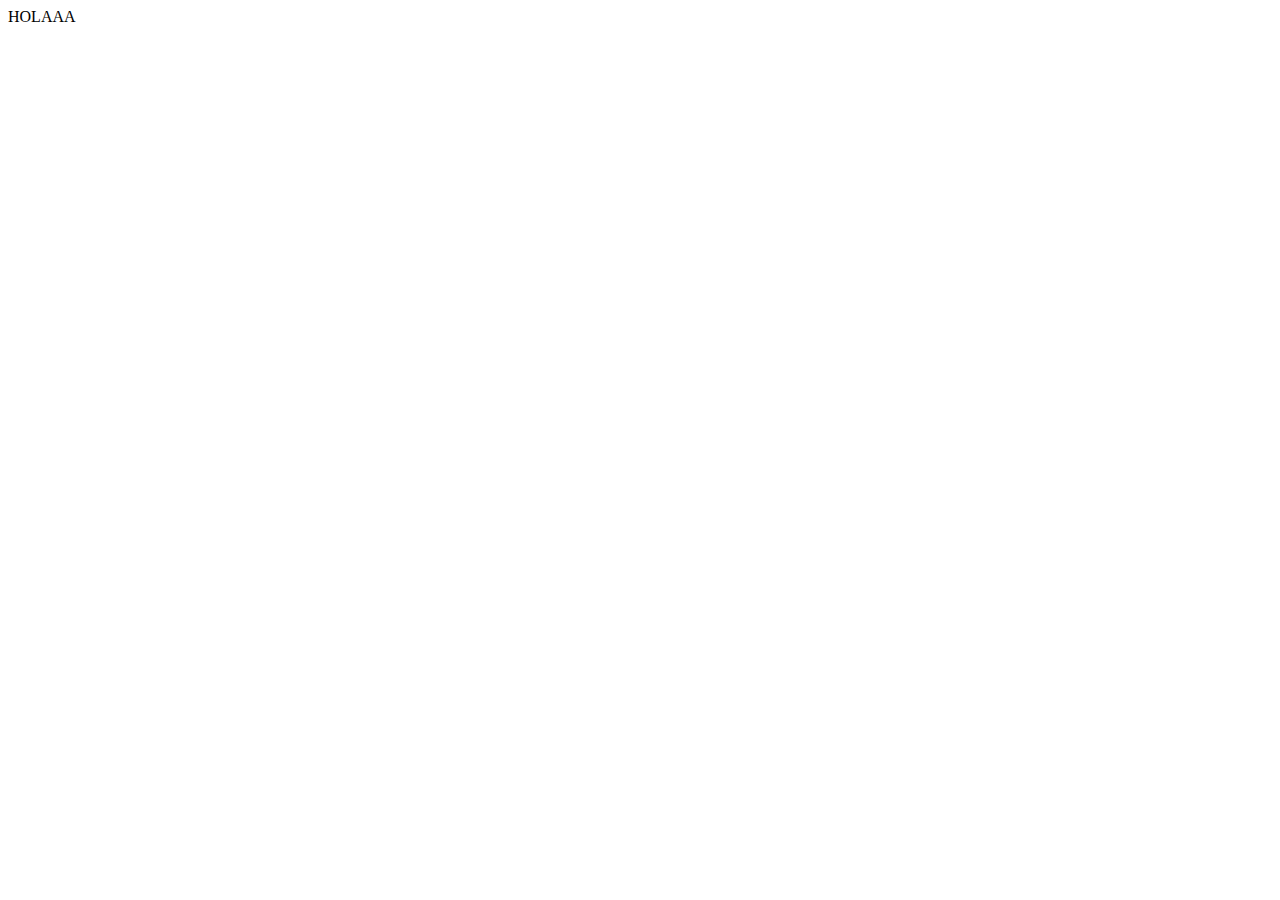
==== comprar_tickets/comprarTickets.html @ f73ec7bf "Creacion de htm y js comprar_tickets" ====
<!DOCTYPE html>
<html lang="en">
<head>
    <meta charset="UTF-8">
    <meta http-equiv="X-UA-Compatible" content="IE=edge">
    <meta name="viewport" content="width=device-width, initial-scale=1.0">
    <title>Document</title>
</head>
<body>
    HOLAAA


    <script src="comprarTickets.js"></script>
</body>
</html>
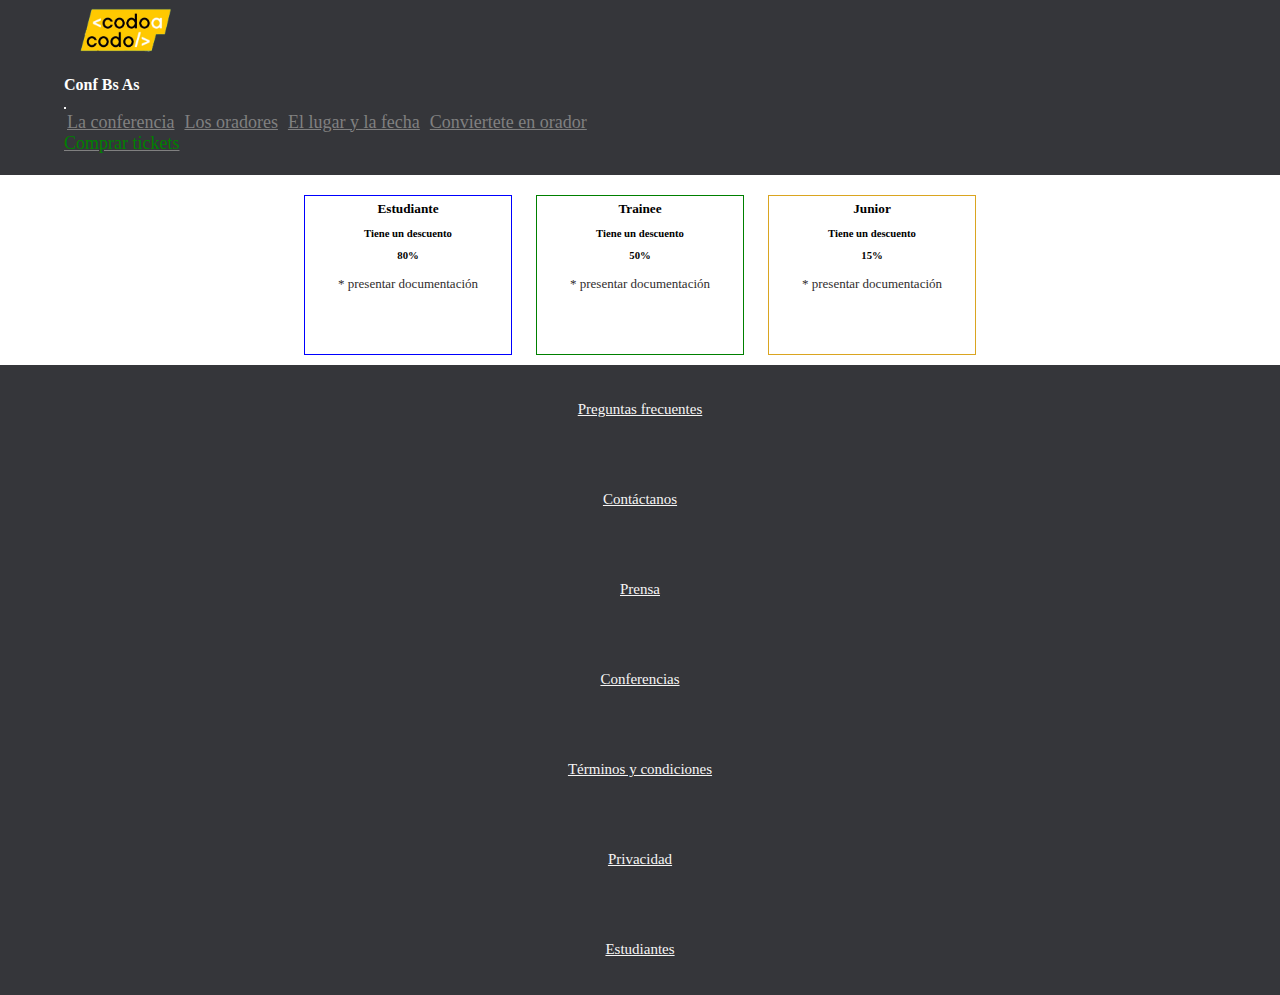
==== commit d5e2e366: "Section - Cards estilos" ====
--- a/comprar_tickets/comprarTickets.html
+++ b/comprar_tickets/comprarTickets.html
@@ -1,15 +1,109 @@
 <!DOCTYPE html>
 <html lang="en">
+
 <head>
     <meta charset="UTF-8">
     <meta http-equiv="X-UA-Compatible" content="IE=edge">
     <meta name="viewport" content="width=device-width, initial-scale=1.0">
-    <title>Document</title>
+    <link href="https://cdn.jsdelivr.net/npm/bootstrap@5.3.0-alpha3/dist/css/bootstrap.min.css" rel="stylesheet"
+        integrity="sha384-KK94CHFLLe+nY2dmCWGMq91rCGa5gtU4mk92HdvYe+M/SXH301p5ILy+dN9+nJOZ" crossorigin="anonymous">
+    <link rel="stylesheet" href="comparTickets.css">
+    <title>Tickets</title>
 </head>
+
 <body>
-    HOLAAA
+    <header>
+        <nav class="navbar navbar-expand-lg">
+            <div class="container-fluid logo">
+                <a class="navbar-brand" href="#"><img class="img-codo"
+                        src="../src/imagenes_integrador_front/codoacodo.png" alt="Logo de TI JB"></a>
+                <h4>Conf Bs As</h4>
+                <button class="navbar-toggler" type="button" data-bs-toggle="collapse" data-bs-target="#navbar-toggler"
+                    aria-controls="navbarNavAltMarkup" aria-expanded="false" aria-label="Toggle navigation">
+                    <span class="navbar-toggler-icon"></span>
+                </button>
+                <div class="collapse navbar-collapse" id="navbar-toggler">
+                    <div class="navbar-nav d-flex justify-content-center aling-items-center">
+                        <a class="nav-link" href="#">La conferencia</a>
+                        <a class="nav-link" href="#">Los oradores</a>
+                        <a class="nav-link" href="#">El lugar y la fecha</a>
+                        <a class="nav-link" href="#">Conviertete en orador</a>
+                        <a class="nav-link" href="#">
+                            <p>Comprar tickets</p>
+                        </a>
+                    </div>
+                </div>
+            </div>
+        </nav>
+    </header>
+
+    <main>
+        <section class="descuentos">
+
+            <div class="card cartaA" style="width: 13rem;">
+                <div class="card-body ">
+                    <h5 class="card-title">Estudiante</h5>
+                    <h6 class="card-subtitle mb-2 text-body-secondary">Tiene un descuento</h6>
+                    <h6 class="card-title">80%</h6>
+                    <p class="card-text">* presentar documentación</p>
+                </div>
+            </div>
+
+            <div class="card cartaB" style="width: 13rem;">
+                <div class="card-body">
+                    <h5 class="card-title">Trainee</h5>
+                    <h6 class="card-subtitle mb-2 text-body-secondary">Tiene un descuento</h6>
+                    <h6 class="card-title">50%</h6>
+                    <p class="card-text">* presentar documentación</p>
+                </div>
+            </div>
+
+            <div class="card cartaC" style="width: 13rem;">
+                <div class="card-body">
+                    <h5 class="card-title">Junior</h5>
+                    <h6 class="card-subtitle mb-2 text-body-secondary">Tiene un descuento</h6>
+                    <h6 class="card-title">15%</h6>
+                    <p class="card-text">* presentar documentación</p>
+                </div>
+
+            </div>
+
+        </section>
+    </main>
 
 
+
+    <footer>
+        <ul class="nav justify-content-center">
+            <li class="nav-item item-footer">
+                <a class="nav-link" href="#">Preguntas frecuentes</a>
+            </li>
+            <li class="nav-item item-footer">
+                <a class="nav-link" href="#">Contáctanos</a>
+            </li>
+            <li class="nav-item item-footer">
+                <a class="nav-link" href="#">Prensa</a>
+            </li>
+            <li class="nav-item item-footer">
+                <a class="nav-link" href="#">Conferencias</a>
+            </li>
+            <li class="nav-item item-footer">
+                <a class="nav-link" href="#">Términos y condiciones</a>
+            </li>
+            <li class="nav-item item-footer">
+                <a class="nav-link" href="#">Privacidad</a>
+            </li>
+            <li class="nav-item item-footer">
+                <a class="nav-link" href="#">Estudiantes</a>
+            </li>
+        </ul>
+    </footer>
+
+
+    <script src="https://cdn.jsdelivr.net/npm/bootstrap@5.3.0-alpha3/dist/js/bootstrap.bundle.min.js"
+        integrity="sha384-ENjdO4Dr2bkBIFxQpeoTz1HIcje39Wm4jDKdf19U8gI4ddQ3GYNS7NTKfAdVQSZe"
+        crossorigin="anonymous"></script>
     <script src="comprarTickets.js"></script>
 </body>
+
 </html>--- a/comprar_tickets/comparTickets.css
+++ b/comprar_tickets/comparTickets.css
@@ -0,0 +1,162 @@
+*{
+    margin: 0;
+    padding: 0;
+    box-sizing: border-box;
+    
+}
+
+/* HEADER - NAVBAR */ 
+
+header{
+    background: #35363A;
+    
+}
+
+.img-codo{
+    width: 125px;
+    transform: translateY(-5px);
+}
+
+.logo{
+    margin-left: 5%;
+}
+
+.logo h4{
+    color: white;
+}
+
+.navbar-collapse{
+    align-items: center;
+    justify-content: flex-end;
+    margin-right: 5%;
+}
+
+.navbar-toggler{
+    border:solid 1px whitesmoke;
+}
+
+@media screen and (max-width: 992px){
+    .logo{
+        align-items: center;
+        justify-content:space-around !important;
+        margin-right: 10%;
+    }
+    .logo h4{
+        display: none;
+    }
+}
+
+.nav-link p{
+    color: green;
+}
+
+.nav-link p:hover{
+    color: rgb(1, 173, 1);
+}
+
+.nav-link{
+    color: gray;
+    margin: 3px;
+    font-size: 18px;
+}
+
+.nav-link:hover{
+    color: white;
+}
+
+
+
+/* MAIN */
+
+/* section - cards */
+
+.descuentos{
+    margin-top: 10px;
+    text-align: center;
+
+}
+.card{
+    display: inline-table;
+    margin: 10px;
+    text-align: left;
+    height: 10rem;
+}
+
+.card-body{
+    text-align: center;
+}
+
+.card-body h6{
+    margin: 5px;
+}
+
+.card-text{
+    font-size: 13px;
+    color: rgb(48, 45, 45);
+    padding: 5px;
+}
+.card-title{
+    padding: 5px;
+
+}
+
+.cartaA{
+    border: solid 0.3px blue;
+}
+.cartaB{
+    border: solid 0.3px green;
+}
+.cartaC{
+    border: solid 0.3px goldenrod;
+}
+
+.cartaA :hover{
+    background-color: rgb(41, 41, 190);
+    color: whitesmoke;
+}
+
+.cartaB :hover{
+    background-color: green;
+    color: whitesmoke;
+}
+
+.cartaC :hover{
+    background-color: goldenrod;
+    color: whitesmoke;
+}
+
+
+
+
+
+
+
+
+
+
+
+
+
+/* FOOTER*/
+
+footer{
+    background: #35363A;
+}
+.item-footer{
+    display: flex;
+    align-items: center;
+    justify-content: space-evenly;
+    text-align: center;
+    height: 90px;
+    
+}
+
+.item-footer .nav-link{
+    font-size: 15px;
+    max-width: 150px;
+    color: whitesmoke;
+}
+
+.item-footer .nav-link:hover{
+    color: grey;
+}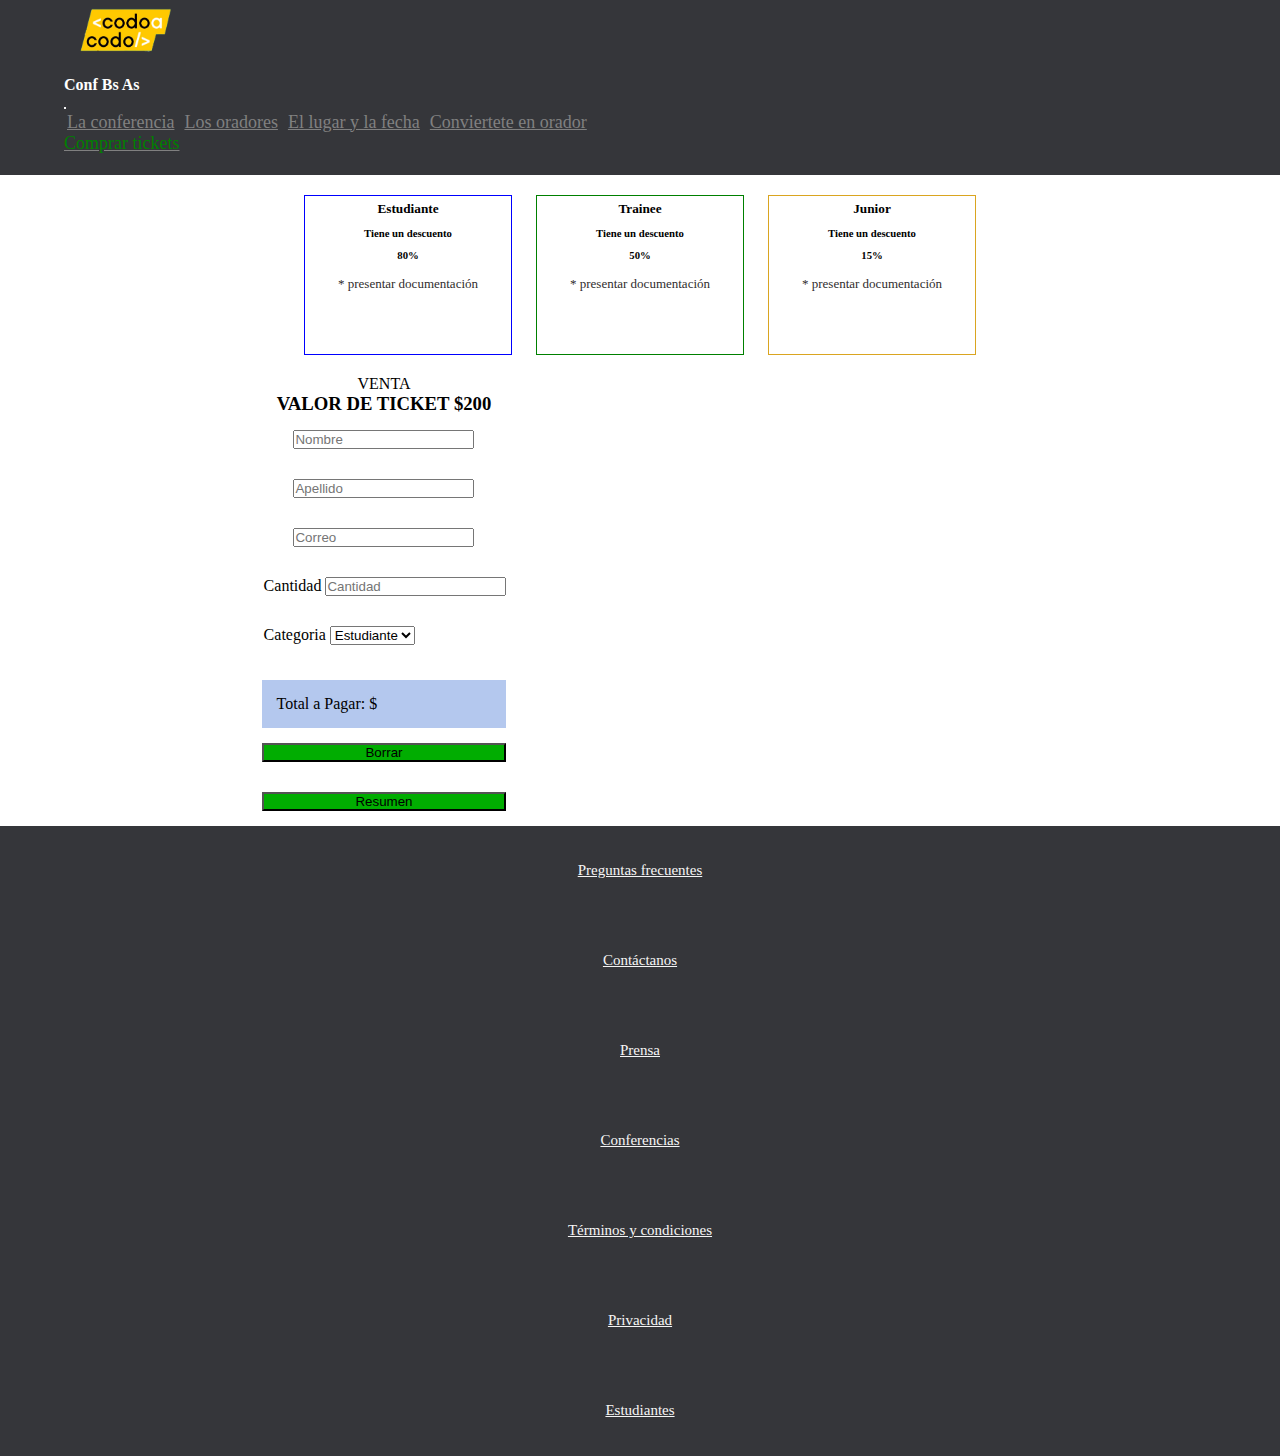
==== commit 7e4cade8: "Section - Comprar tickets estilos" ====
--- a/comprar_tickets/comprarTickets.html
+++ b/comprar_tickets/comprarTickets.html
@@ -69,6 +69,46 @@
             </div>
 
         </section>
+
+        <section class="comprarTickets container-fluid">
+            <div class="comparTickets-titulo">
+                <p>VENTA</p>
+                <h3>VALOR DE TICKET $200</h3>
+            </div>
+            <div class="row">
+                <div class="col-md-6 datos-ticket">
+                    <input type="text" class="form-control" placeholder="Nombre" aria-label="First name">
+                </div>
+                <div class="col-md-6 datos-ticket">
+                    <input type="text" class="form-control" placeholder="Apellido" aria-label="Last name">
+                </div>
+                <div class="col-md-12">
+                    <input type="email" class="form-control" placeholder="Correo" aria-label="Last name">
+                </div>
+                <div class="col-md-6 datos1-ticket">
+                    <label for="Cantidad">Cantidad</label>
+                    <input type="number" id="Cantidad" class="form-control" placeholder="Cantidad" aria-label="First name">
+                </div>
+                <div class="col-md-6 datos1-ticket">
+                    <label for="Categoria">Categoria</label>
+                    <select class="form-select" id="Categoria">
+                        <option selected>Estudiante</option>
+                        <option value="1">Trainee</option>
+                        <option value="2">Junior</option>
+                      </select>
+                </div>
+                <div class="col-md-12">
+                    <div class="totalPagar form-control">Total a Pagar: $</div>
+                </div>
+                <div class="col-md-6 boton-ticket">
+                    <button class="btn btn-success" type="submit">Borrar</button>
+                </div>
+                <div class="col-md-6 boton-ticket">
+                    <button class="btn btn-success" type="submit">Resumen</button>
+                </div>
+                
+            </div>
+        </section>
     </main>
 
 
--- a/comprar_tickets/comparTickets.css
+++ b/comprar_tickets/comparTickets.css
@@ -68,7 +68,7 @@
 
 /* MAIN */
 
-/* section - cards */
+/* section - descuentos - cards */
 
 .descuentos{
     margin-top: 10px;
@@ -125,16 +125,51 @@
     color: whitesmoke;
 }
 
+/* section comprar - tickets*/
+
+.comprarTickets{
+    justify-content: center;
+    align-items: center;
+    text-align: center;
+    margin-top: 10px;
+    display: grid;
+    width: 60%;
+}
+
+.comprarTickets input{
+    margin-top: 15px;
+    margin-bottom: 15px;
+
+}
+
+.comprarTickets select{
+    margin-top: 15px;
+    margin-bottom: 15px;
+}
 
 
+.datos1-ticket{
+    text-align:start;
+}
+.datos1-ticket label{
+    margin-left: 2px;
+}
 
+.totalPagar{
+    text-align: left;
+    padding: 15px;
+    background: rgb(180, 200, 238);
+    margin-top: 20px;
+}
 
+.boton-ticket button{
+    margin-top: 15px;
+    margin-bottom: 15px;
+    width: 100%;
+    background: rgb(1, 173, 1);
+    
 
-
-
-
-
-
+}
 
 
 /* FOOTER*/
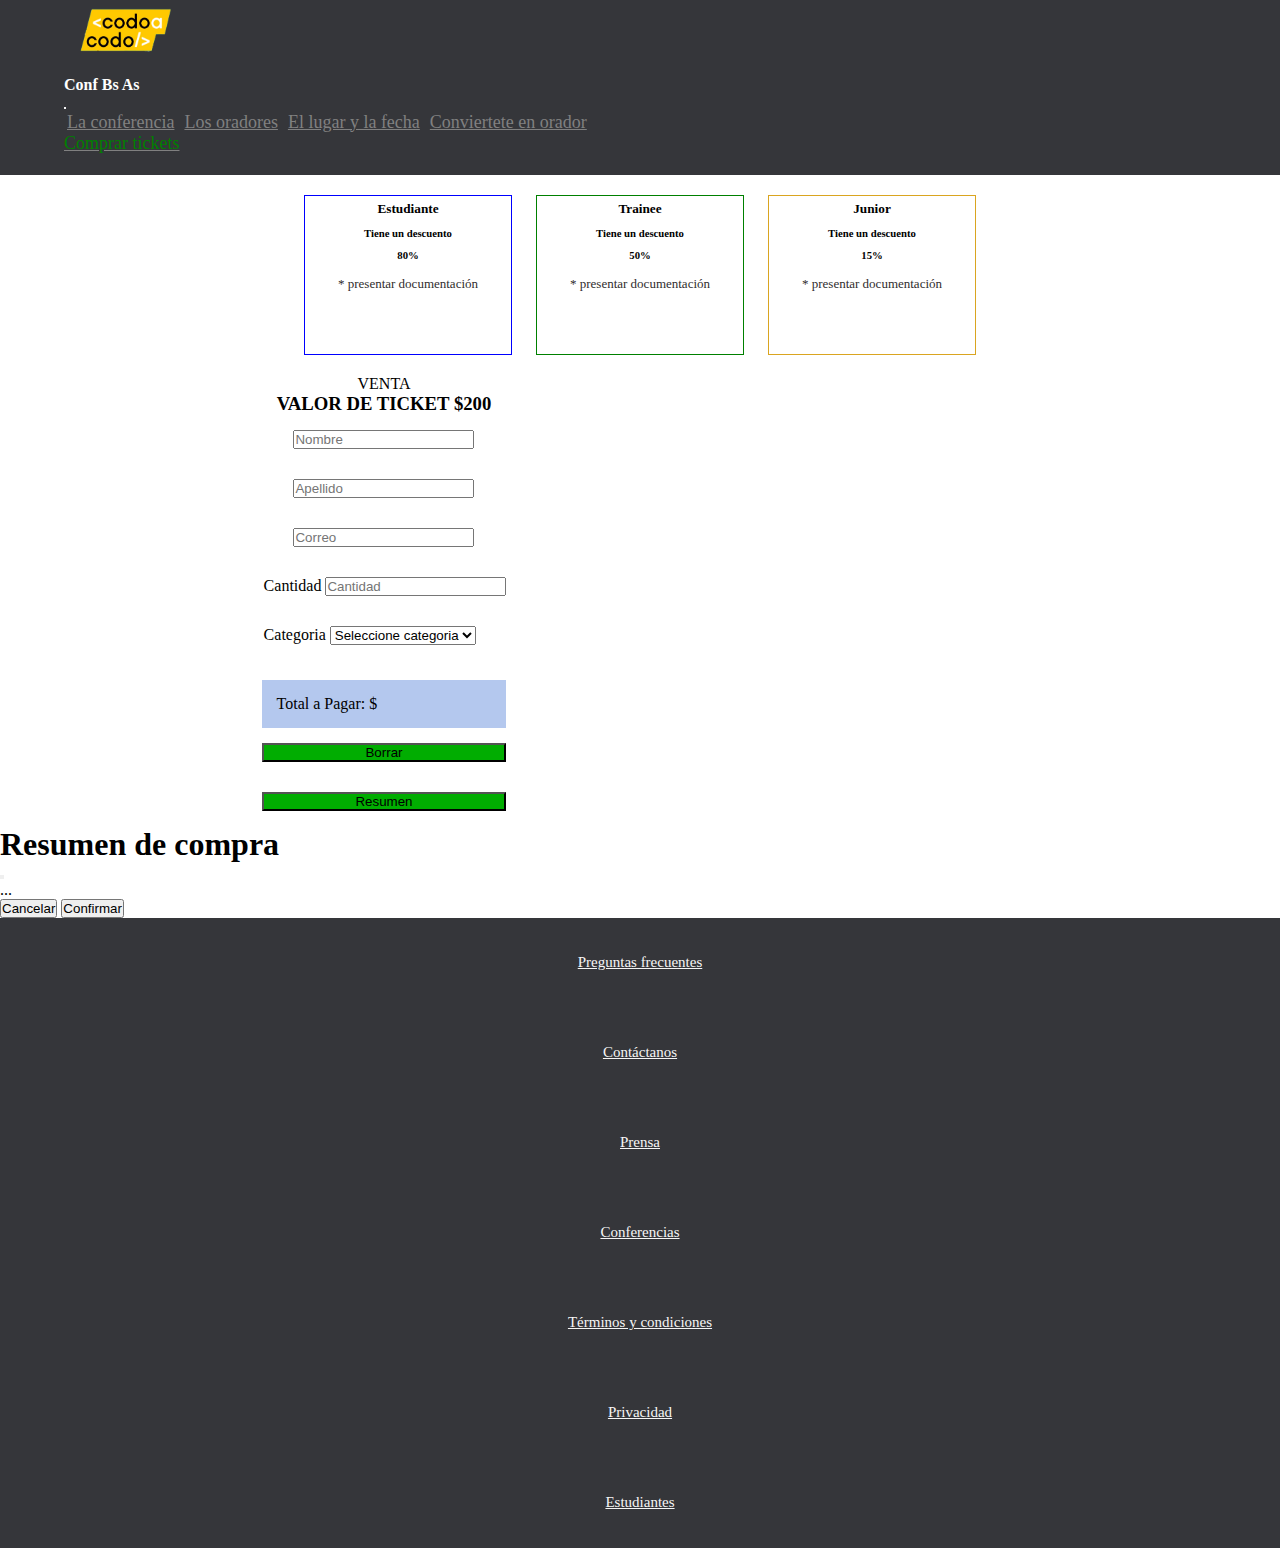
==== commit c8b3fb67: "Modal de resumen en html" ====
--- a/comprar_tickets/comprarTickets.html
+++ b/comprar_tickets/comprarTickets.html
@@ -77,36 +77,59 @@
             </div>
             <div class="row">
                 <div class="col-md-6 datos-ticket">
-                    <input type="text" class="form-control" placeholder="Nombre" aria-label="First name">
+                    <input type="text" class="form-control" placeholder="Nombre" aria-label="First name" required>
                 </div>
                 <div class="col-md-6 datos-ticket">
-                    <input type="text" class="form-control" placeholder="Apellido" aria-label="Last name">
+                    <input type="text" class="form-control" placeholder="Apellido" aria-label="Last name" required>
                 </div>
                 <div class="col-md-12">
-                    <input type="email" class="form-control" placeholder="Correo" aria-label="Last name">
+                    <input type="email" class="form-control" placeholder="Correo" aria-label="Last name" required>
                 </div>
                 <div class="col-md-6 datos1-ticket">
                     <label for="Cantidad">Cantidad</label>
-                    <input type="number" id="Cantidad" class="form-control" placeholder="Cantidad" aria-label="First name">
+                    <input type="number" id="Cantidad" onkeyup="cantidadBoletos(this.value)" class="form-control"
+                        placeholder="Cantidad" aria-label="First name" required>
                 </div>
                 <div class="col-md-6 datos1-ticket">
                     <label for="Categoria">Categoria</label>
                     <select class="form-select" id="Categoria">
-                        <option selected>Estudiante</option>
-                        <option value="1">Trainee</option>
-                        <option value="2">Junior</option>
-                      </select>
+                        <option value="0" selected>Seleccione categoria</option>
+                        <option value="1">Estudiante</option>
+                        <option value="2">Trainee</option>
+                        <option value="3">Junior</option>
+                    </select>
                 </div>
                 <div class="col-md-12">
-                    <div class="totalPagar form-control">Total a Pagar: $</div>
+                    <div class="totalPagar form-control" id="total">Total a Pagar: $</div>
                 </div>
                 <div class="col-md-6 boton-ticket">
-                    <button class="btn btn-success" type="submit">Borrar</button>
+                    <button class="btn btn-success" id="boton-borrar" type="submit">Borrar</button>
                 </div>
                 <div class="col-md-6 boton-ticket">
-                    <button class="btn btn-success" type="submit">Resumen</button>
+                    <button class="btn btn-success boton-resumen" type="button" data-bs-toggle="modal" data-bs-target="#staticBackdrop">Resumen</button>
                 </div>
-                
+            </div>
+        </section>
+
+        <section class="miModal">
+            <!-- Modal -->
+            <div class="modal fade" id="staticBackdrop" data-bs-backdrop="static" data-bs-keyboard="false" tabindex="-1"
+                aria-labelledby="staticBackdropLabel" aria-hidden="true">
+                <div class="modal-dialog modal-dialog-centered">
+                    <div class="modal-content">
+                        <div class="modal-header">
+                            <h1 class="modal-title fs-5" id="staticBackdropLabel">Resumen de compra</h1>
+                            <button type="button" class="btn-close" data-bs-dismiss="modal" aria-label="Close"></button>
+                        </div>
+                        <div class="modal-body">
+                            ...
+                        </div>
+                        <div class="modal-footer">
+                            <button type="button" class="btn btn-secondary" data-bs-dismiss="modal">Cancelar</button>
+                            <button type="button" class="btn btn-success boton-resumen">Confirmar</button>
+                        </div>
+                    </div>
+                </div>
             </div>
         </section>
     </main>
--- a/comprar_tickets/comparTickets.css
+++ b/comprar_tickets/comparTickets.css
@@ -167,8 +167,14 @@
     margin-bottom: 15px;
     width: 100%;
     background: rgb(1, 173, 1);
-    
-
+}
+
+.row input:focus{
+    box-shadow: 0 0 5px rgb(1, 173, 1);
+}
+
+.row select:focus{
+    box-shadow: 0 0 5px rgb(1, 173, 1);
 }
 
 
